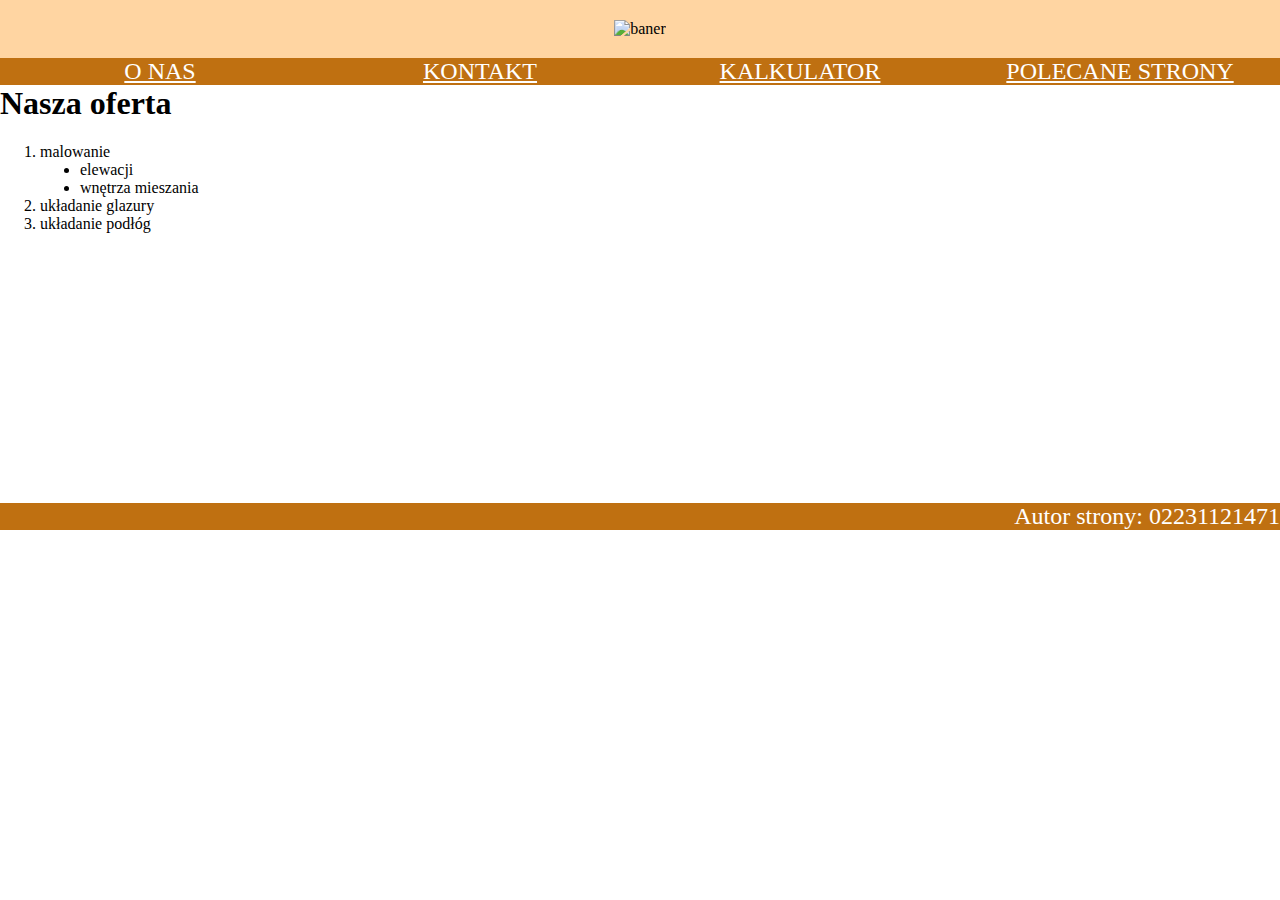
==== index.html @ f01adfbe "add template files" ====
<!DOCTYPE html>
<html lang="pl">
    <head>
        <meta charset="UTF-8" />
        <meta http-equiv="X-UA-Compatible" content="IE=edge" />
        <meta name="viewport" content="width=device-width, initial-scale=1.0" />
        <meta name="description" content="Wyremontuj mieszkanie" />
        <meta name="keywords" content="remont" />
        <title>Wyremontuj mieszkanie</title>
        <link rel="stylesheet" href="remont.css" />
    </head>
    <body>
        <header class="banner">
            <img src="logo.png" alt="baner" />
        </header>
        <nav class="n1"><a href="index.html">O NAS</a></nav>
        <nav class="n2"><a href="kontakt.html">KONTAKT</a></nav>
        <nav class="n3"><a href="kalkulator.html">KALKULATOR</a></nav>
        <nav class="n4">
            <a href="http://www.jakremontowac.pl/" target="_blank"
                >POLECANE STRONY</a
            >
        </nav>
        <main>
            <h1>Nasza oferta</h1>
            <ol>
                <li>
                    malowanie
                    <ul>
                        <li>elewacji</li>
                        <li>wnętrza mieszania</li>
                    </ul>
                </li>
                <li>układanie glazury</li>
                <li>układanie podłóg</li>
            </ol>
        </main>
        <footer>
            <p>Autor strony: 02231121471</p>
        </footer>
    </body>
</html>
---- remont.css ----
body {
    margin: 0;
    padding: 0;
}
nav {
    background-color: rgb(191, 112, 17);
    color: white;
    text-align: center;
    font-size: 150%;
    width: 25%;
    float: left;
}
footer {
    text-align: right;
    background-color: rgb(191, 112, 17);
    color: white;
    font-size: 150%;
}
header {
    text-align: center;
    background-color: rgb(255, 213, 162);
    padding: 20px;
}
main {
    height: 400px;
}
a,
a:visited {
    color: white;
}

button {
    background-color: brown;
    border: 2px brown;
    color: white;
    font-weight: bold;
    padding: 10px;
}
ul {
    list-style: disc;
}
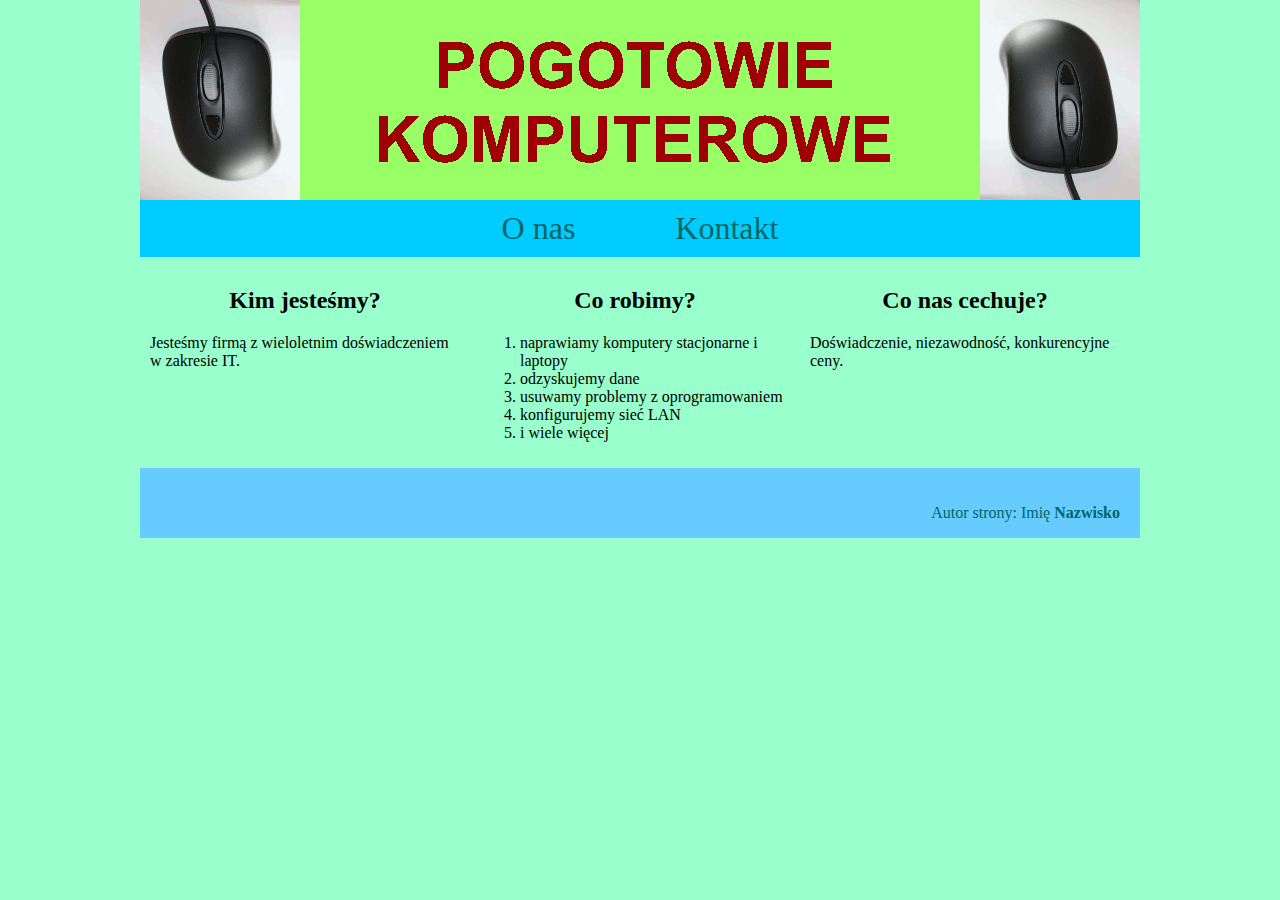
==== commit 2f2f7691: "feat: almost done" ====
--- a/index.html
+++ b/index.html
@@ -4,39 +4,46 @@
         <meta charset="UTF-8" />
         <meta http-equiv="X-UA-Compatible" content="IE=edge" />
         <meta name="viewport" content="width=device-width, initial-scale=1.0" />
-        <meta name="description" content="Wyremontuj mieszkanie" />
-        <meta name="keywords" content="remont" />
-        <title>Wyremontuj mieszkanie</title>
-        <link rel="stylesheet" href="remont.css" />
+        <meta name="description" content="Pogotowie komputerowe" />
+        <meta name="keywords" content="IT, pogotowie" />
+        <title>Pogotowie komputerowe</title>
+        <link rel="stylesheet" href="styl.css" />
+        <link rel="shortcut icon" href="favicon.png" type="image/png" />
     </head>
     <body>
-        <header class="banner">
-            <img src="logo.png" alt="baner" />
-        </header>
-        <nav class="n1"><a href="index.html">O NAS</a></nav>
-        <nav class="n2"><a href="kontakt.html">KONTAKT</a></nav>
-        <nav class="n3"><a href="kalkulator.html">KALKULATOR</a></nav>
-        <nav class="n4">
-            <a href="http://www.jakremontowac.pl/" target="_blank"
-                >POLECANE STRONY</a
-            >
-        </nav>
-        <main>
-            <h1>Nasza oferta</h1>
-            <ol>
-                <li>
-                    malowanie
-                    <ul>
-                        <li>elewacji</li>
-                        <li>wnętrza mieszania</li>
-                    </ul>
-                </li>
-                <li>układanie glazury</li>
-                <li>układanie podłóg</li>
-            </ol>
-        </main>
-        <footer>
-            <p>Autor strony: 02231121471</p>
-        </footer>
+        <div class="container">
+            <header class="banner">
+                <img src="animacja.gif" alt="baner" />
+            </header>
+            <nav class="n1">
+                <a href="index.html">O nas</a><a href="kontakt.html">Kontakt</a>
+            </nav>
+            <main>
+                <section>
+                    <h2>Kim jesteśmy?</h2>
+                    <p>
+                        Jesteśmy firmą z wieloletnim doświadczeniem w zakresie
+                        IT.
+                    </p>
+                </section>
+                <section>
+                    <h2>Co robimy?</h2>
+                    <ol>
+                        <li>naprawiamy komputery stacjonarne i laptopy</li>
+                        <li>odzyskujemy dane</li>
+                        <li>usuwamy problemy z oprogramowaniem</li>
+                        <li>konfigurujemy sieć LAN</li>
+                        <li>i wiele więcej</li>
+                    </ol>
+                </section>
+                <section>
+                    <h2>Co nas cechuje?</h2>
+                    <p>Doświadczenie, niezawodność, konkurencyjne ceny.</p>
+                </section>
+            </main>
+            <footer>
+                <p>Autor strony: Imię <b>Nazwisko</b></p>
+            </footer>
+        </div>
     </body>
 </html>
--- a/styl.css
+++ b/styl.css
@@ -0,0 +1,52 @@
+body {
+    margin: 0;
+    padding: 0;
+    background-color: #99ffcc;
+}
+nav {
+    background-color: #00ccff;
+    text-align: center;
+    padding: 10px 0;
+}
+footer {
+    background-color: #66ccff;
+    color: #006666;
+    text-align: right;
+    height: 30px;
+    padding: 20px;
+}
+header {
+    background-color: #99ff66;
+    height: 200px;
+}
+.container {
+    width: 1000px;
+    margin: auto;
+}
+main {
+    display: flex;
+    flex-direction: row;
+}
+section {
+    width: 310px;
+    padding: 10px;
+}
+h2,
+h3 {
+    text-align: center;
+}
+
+a,
+a:visited {
+    color: #006666;
+    margin: 50px;
+    font-size: 200%;
+    text-decoration: none;
+}
+
+#reset {
+    background-color: #ff0000;
+}
+#send {
+    background-color: #00ff00;
+}
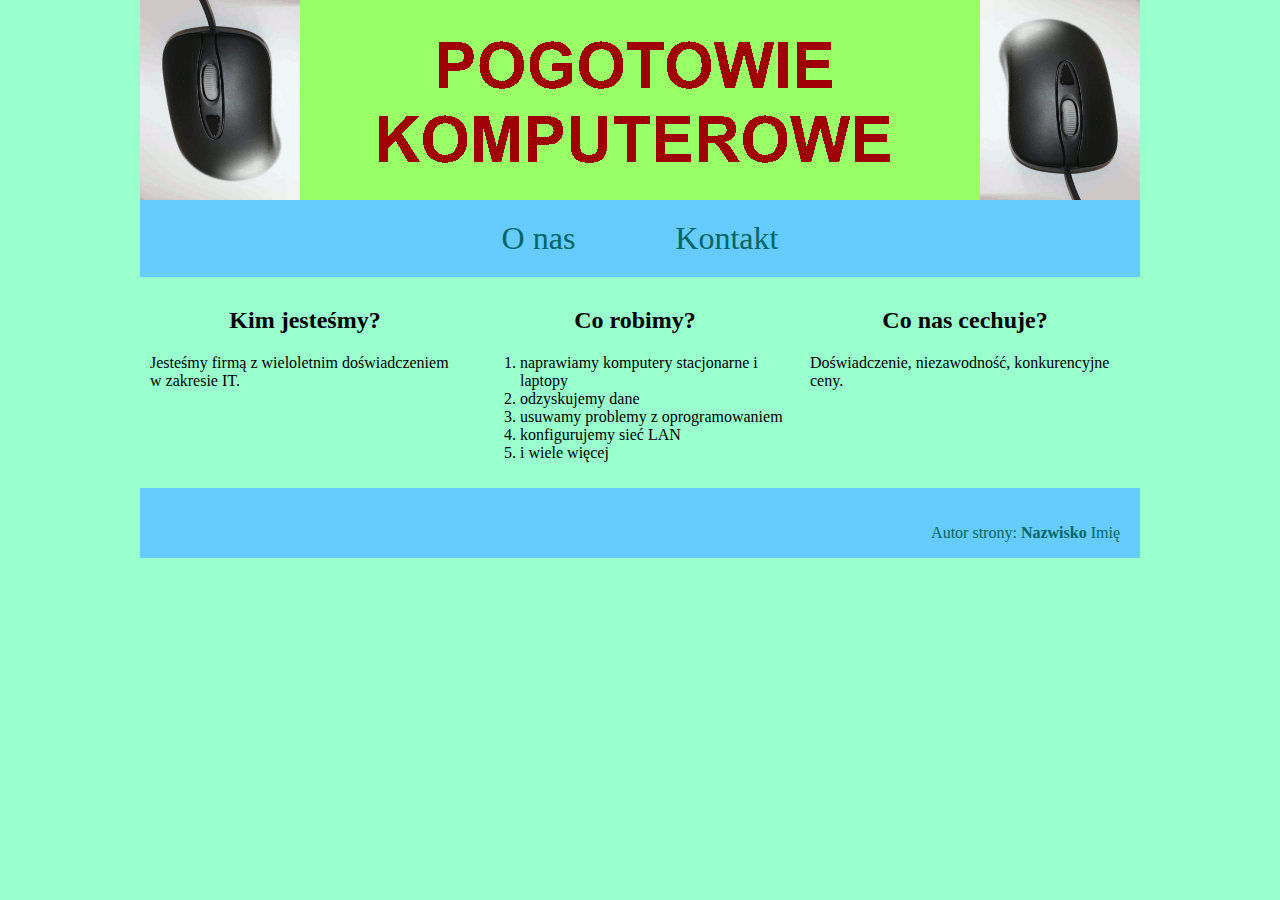
==== commit aa1a5482: "feat: last features and tweaks" ====
--- a/index.html
+++ b/index.html
@@ -42,7 +42,7 @@
                 </section>
             </main>
             <footer>
-                <p>Autor strony: Imię <b>Nazwisko</b></p>
+                <p>Autor strony: <b>Nazwisko</b> Imię</p>
             </footer>
         </div>
     </body>
--- a/styl.css
+++ b/styl.css
@@ -4,9 +4,9 @@
     background-color: #99ffcc;
 }
 nav {
-    background-color: #00ccff;
+    background-color: #66ccff;
     text-align: center;
-    padding: 10px 0;
+    padding: 20px 0;
 }
 footer {
     background-color: #66ccff;
